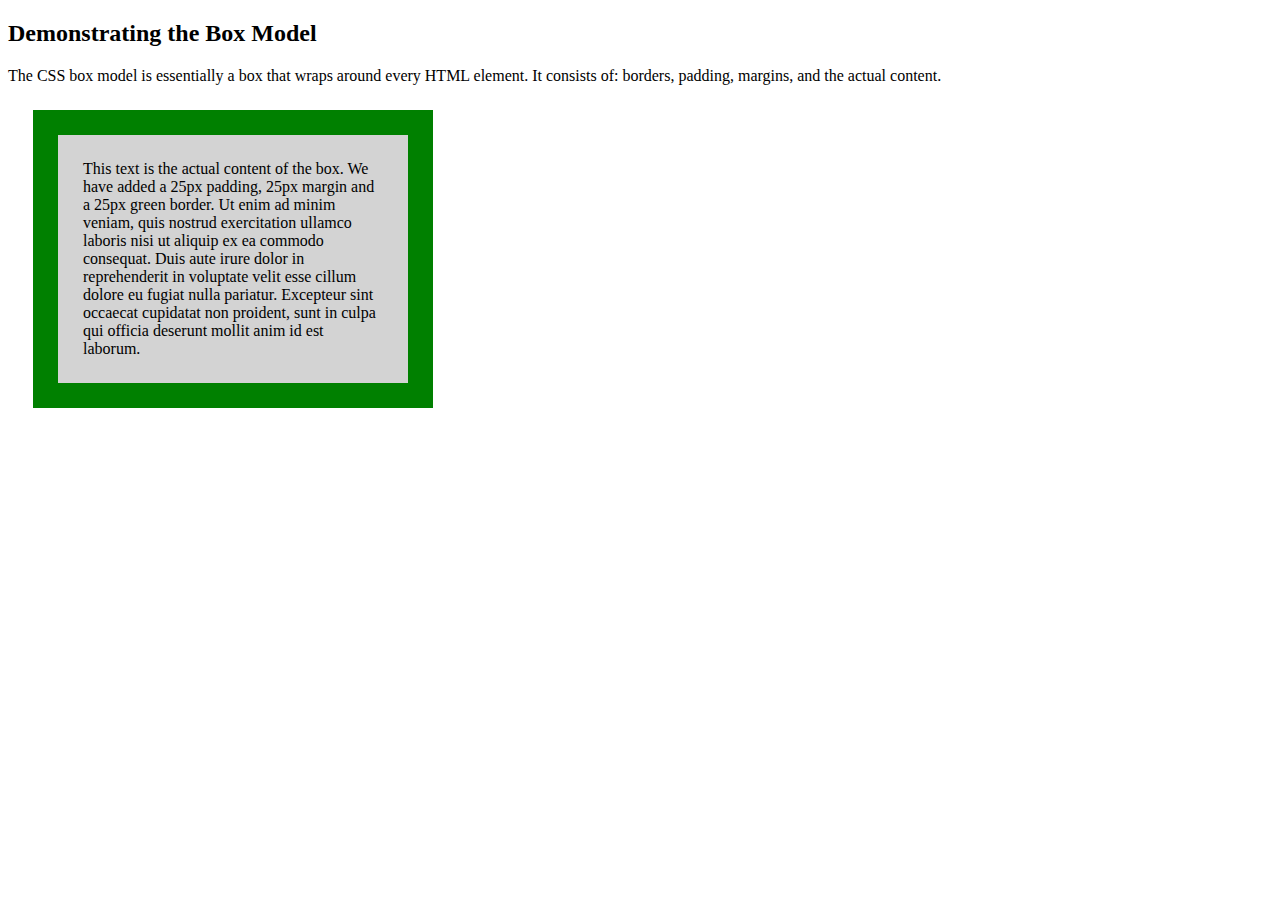
==== Testing Bootstrap/platforms/browser/www/embedded.html @ a0a5dbb4 "added bootstrap project" ====
<!DOCTYPE html>
<html>
<head>
<style>
div {
    background-color: lightgrey;
    width: 300px;
    border: 25px solid green;
    padding: 25px;
    margin: 25px;
}
</style>
</head>
<body>

<h2>Demonstrating the Box Model</h2>

<p>The CSS box model is essentially a box that wraps around every HTML element. It consists of: borders, padding, margins, and the actual content.</p>

<div>This text is the actual content of the box. We have added a 25px padding, 25px margin and a 25px green border. Ut enim ad minim veniam, quis nostrud exercitation ullamco laboris nisi ut aliquip ex ea commodo consequat. Duis aute irure dolor in reprehenderit in voluptate velit esse cillum dolore eu fugiat nulla pariatur. Excepteur sint occaecat cupidatat non proident, sunt in culpa qui officia deserunt mollit anim id est laborum.</div>

</body>
</html>
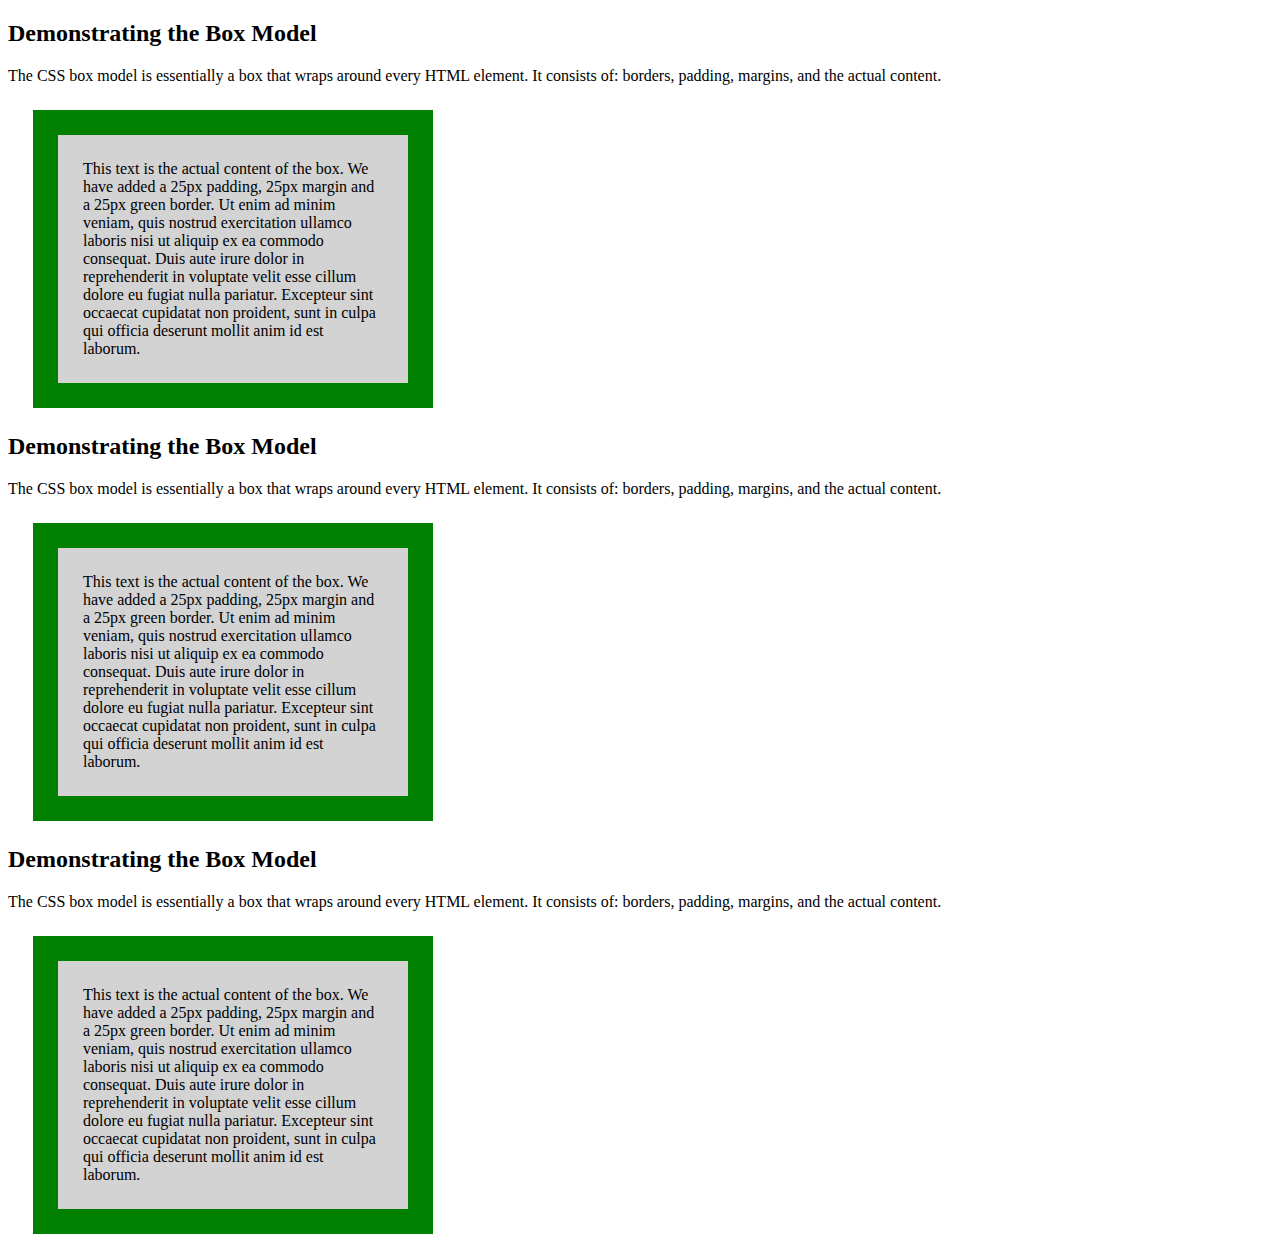
==== commit 23e877ee: "added buttons and fixed layout" ====
--- a/Testing Bootstrap/platforms/browser/www/embedded.html
+++ b/Testing Bootstrap/platforms/browser/www/embedded.html
@@ -2,7 +2,7 @@
 <html>
 <head>
 <style>
-div {
+div.embedded {
     background-color: lightgrey;
     width: 300px;
     border: 25px solid green;
@@ -17,7 +17,19 @@
 
 <p>The CSS box model is essentially a box that wraps around every HTML element. It consists of: borders, padding, margins, and the actual content.</p>
 
-<div>This text is the actual content of the box. We have added a 25px padding, 25px margin and a 25px green border. Ut enim ad minim veniam, quis nostrud exercitation ullamco laboris nisi ut aliquip ex ea commodo consequat. Duis aute irure dolor in reprehenderit in voluptate velit esse cillum dolore eu fugiat nulla pariatur. Excepteur sint occaecat cupidatat non proident, sunt in culpa qui officia deserunt mollit anim id est laborum.</div>
+<div class="embedded">This text is the actual content of the box. We have added a 25px padding, 25px margin and a 25px green border. Ut enim ad minim veniam, quis nostrud exercitation ullamco laboris nisi ut aliquip ex ea commodo consequat. Duis aute irure dolor in reprehenderit in voluptate velit esse cillum dolore eu fugiat nulla pariatur. Excepteur sint occaecat cupidatat non proident, sunt in culpa qui officia deserunt mollit anim id est laborum.</div>
+
+<h2>Demonstrating the Box Model</h2>
+
+<p>The CSS box model is essentially a box that wraps around every HTML element. It consists of: borders, padding, margins, and the actual content.</p>
+
+<div class="embedded">This text is the actual content of the box. We have added a 25px padding, 25px margin and a 25px green border. Ut enim ad minim veniam, quis nostrud exercitation ullamco laboris nisi ut aliquip ex ea commodo consequat. Duis aute irure dolor in reprehenderit in voluptate velit esse cillum dolore eu fugiat nulla pariatur. Excepteur sint occaecat cupidatat non proident, sunt in culpa qui officia deserunt mollit anim id est laborum.</div>
+
+<h2>Demonstrating the Box Model</h2>
+
+<p>The CSS box model is essentially a box that wraps around every HTML element. It consists of: borders, padding, margins, and the actual content.</p>
+
+<div class="embedded">This text is the actual content of the box. We have added a 25px padding, 25px margin and a 25px green border. Ut enim ad minim veniam, quis nostrud exercitation ullamco laboris nisi ut aliquip ex ea commodo consequat. Duis aute irure dolor in reprehenderit in voluptate velit esse cillum dolore eu fugiat nulla pariatur. Excepteur sint occaecat cupidatat non proident, sunt in culpa qui officia deserunt mollit anim id est laborum.</div>
 
 </body>
 </html>
